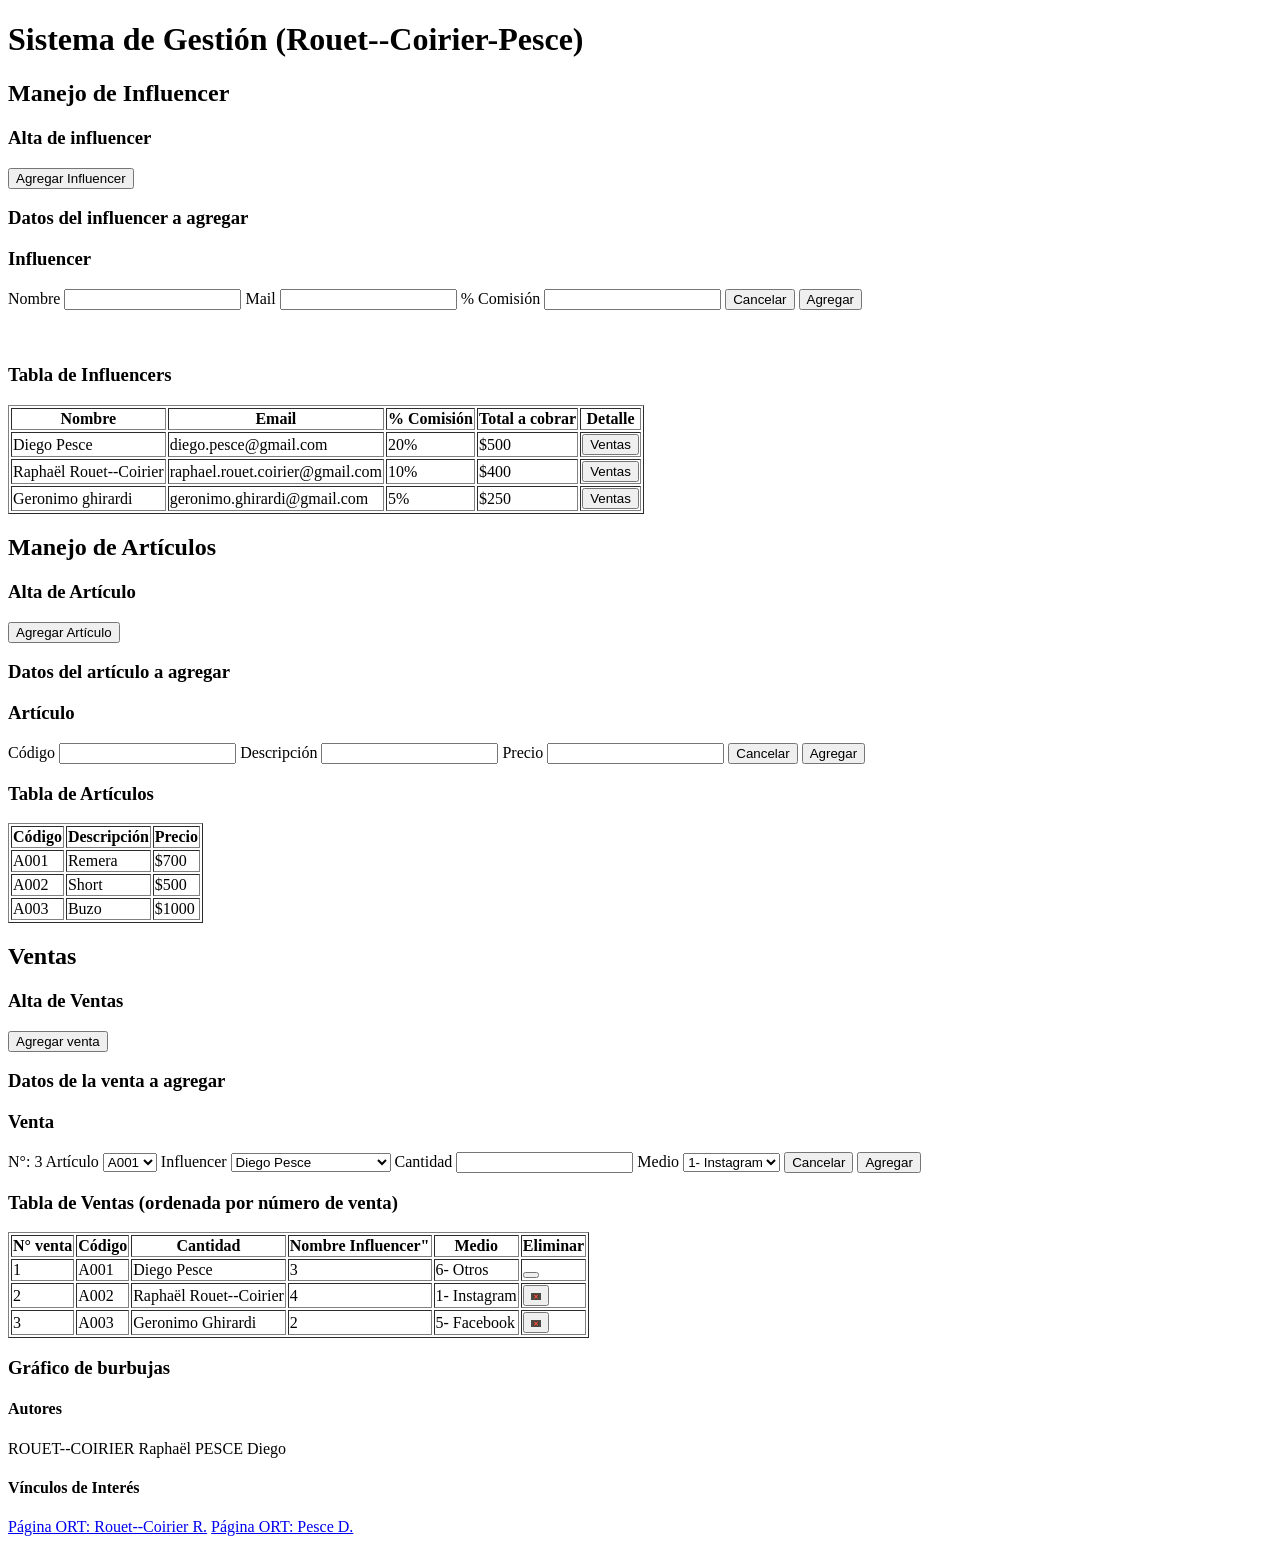
==== OBL1/366912-333152.html @ 2719b915 "Intento n°1 HTML OBL1 Le falta el logo de la cruz en el boton de suprimir en la tabla de ventas." ====
<!DOCTYPE html>
<html lang="es">
<head>
    <meta charset="UTF-8">
    <meta name="viewport" content="width=device-width, initial-scale=1.0">
    <link rel= “stylesheet” href="stylesheet.css"> 
    <title>Sistema de gestión</title>
</head>

<header>

    <h1> Sistema de Gestión (Rouet--Coirier-Pesce)</h1>

</header>

<body>

<h2> Manejo de Influencer </h2>
<h3> Alta de influencer </h3>
<button> Agregar Influencer </button>
<h3> Datos del influencer a agregar </h3>
<h3> Influencer</h3>
<label> Nombre</label>
<input type="text"> 
<label> Mail </label>
<input type="text"> 
<label> % Comisión </label>
<input type="number"> 
<button> Cancelar </button>
<button> Agregar </button>
<br>
<br>
<br>
<h3> Tabla de Influencers</h3>

    <table border="1">
        
        <thead>
            <tr>
                <th> Nombre </th>
                <th> Email </th>
                <th> % Comisión </th>
                <th> Total a cobrar </th>
                <th> Detalle </th>
            </tr>
        </thead>

        <tbody>
            <tr> 
                <td> Diego Pesce </td>
                <td> diego.pesce@gmail.com </td>
                <td> 20% </td>
                <td> $500 </td>
                <td> 
                    <button> Ventas </button>
                </td>
            </tr>
            <tr>
                <td> Raphaël Rouet--Coirier</td>
                <td> raphael.rouet.coirier@gmail.com</td>
                <td> 10%</td>
                <td> $400 </td>
                <td> 
                    <button> Ventas </button>
                </td>
            </tr>
            <tr> 
                <td> Geronimo ghirardi</td>
                <td> geronimo.ghirardi@gmail.com </td>
                <td> 5% </td>
                <td> $250 </td>
                <td> 
                    <button> Ventas </button>
                </td>
            </tr>
        </tbody>

    </table>
    
    <h2> Manejo de Artículos </h2>
    <h3> Alta de Artículo </h3>
    <button> Agregar Artículo </button>
    <h3> Datos del artículo a agregar</h3>
    <h3> Artículo </h3>
    <label> Código </label>
    <input type="number">
    <label> Descripción </label>
    <input type="Text">
    <label> Precio </label>
    <input type="Number">
    <button> Cancelar </button>
    <button> Agregar</button>
    <h3> Tabla de Artículos </h3>

    <table border="1">

        <thead>
            <tr>
                <th> Código </th>
                <th> Descripción </th>
                <th> Precio </th>
            </tr>
        </thead>

        <tbody>
            <tr> 
                <td> A001</td>
                <td> Remera</td>
                <td> $700 </td>
            </tr>
            <tr> 
                <td> A002</td>
                <td> Short</td>
                <td> $500 </td>
            </tr>
            <tr> 
                <td> A003</td>
                <td> Buzo</td>
                <td> $1000 </td>
            </tr>
        </tbody>

    </table>

<h2> Ventas </h2>
<h3> Alta de Ventas </h3>
<button> Agregar venta </button>
<h3> Datos de la venta a agregar </h3>
<h3> Venta </h3>
<label> N°: 3 Artículo </label>
<select>
    <option> A001</option>
    <option> A002 </option>
    <option> A003 </option>
</select>
<label> Influencer </label>
<select>
    <option> Diego Pesce</option>
    <option> Raphaël Rouet--Coirier </option>
    <option> Geronimo Ghirardi </option>
</select>
<label> Cantidad </label>
<input type="Number">
<label> Medio </label>
<select>
    <option> 1- Instagram </option>
    <option> 2- Youtube </option>
    <option> 3- X </option>
    <option> 4- TikTok </option>
    <option> 5- Facebook </option>
    <option> 6- Otros </option>
</select>
<button> Cancelar </button>
<button> Agregar</button>
<h3> Tabla de Ventas (ordenada por número de venta)</h3>

    <table border="1">

        <thead>

            <tr>
                <th> N° venta </th>
                <th> Código </th>
                <th> Cantidad </th>
                <th> Nombre Influencer"</th>
                <th> Medio </th>
                <th> Eliminar </th>
            </tr>
        </thead>

        <tbody>
            <tr> 
                <td> 1</td>
                <td> A001 </td>
                <td> Diego Pesce</td>
                <td> 3 </td>
                <td> 6- Otros </td>
                <td> 
                    <button img src="logo_cruz1.avif" width="10"> </button>
                </td>
            </tr>
            <tr> 
                <td> 2</td>
                <td> A002 </td>
                <td> Raphaël Rouet--Coirier </td>
                <td> 4 </td>
                <td> 1- Instagram </td>
                <td> 
                    <button>
                        <img src="images.png" width="10">
                    </button>
                </td>
            </tr>
            <tr> 
                <td> 3</td>
                <td> A003 </td>
                <td> Geronimo Ghirardi </td>
                <td> 2 </td>
                <td> 5- Facebook </td>
                <td> 
                    <button >
                        <img src="images.png" width="10">
                    </button>
                </td>
            </tr>
        </tbody>

    </table>

    <h3> Gráfico de burbujas </h3>

</body>

<footer>

<h4> Autores </h4>
<p1> ROUET--COIRIER Raphaël</p1>
<p2> PESCE Diego </p2>
<h4> Vínculos de Interés </h4>
<p1> 
    <a href="https://www.ort.edu.uy/?utm_source=search&utm_medium=cpc&utm_campaign=SEARCH_2501_INSTITUCIONAL_Postgrado&utm_term=master%20educacion&utm_content=INSTITUCIONAL&gclid=Cj0KCQjwiJvQBhCYARIsAMjts3J38etYQRTX_DYPdEuvwIJzUSnUL5zcrMl5gWzP123TiuvL_DKQr_saAl73EALw_wcB
    " target="_blank"> Página ORT: Rouet--Coirier R.</a>
</p1>
<p2> 
    <a href="https://www.ort.edu.uy/?utm_source=search&utm_medium=cpc&utm_campaign=SEARCH_2501_INSTITUCIONAL_Postgrado&utm_term=master%20educacion&utm_content=INSTITUCIONAL&gclid=Cj0KCQjwiJvQBhCYARIsAMjts3J38etYQRTX_DYPdEuvwIJzUSnUL5zcrMl5gWzP123TiuvL_DKQr_saAl73EALw_wcB
    " target="_blank"> Página ORT: Pesce D.</a>
</p2>

</footer>

</html>
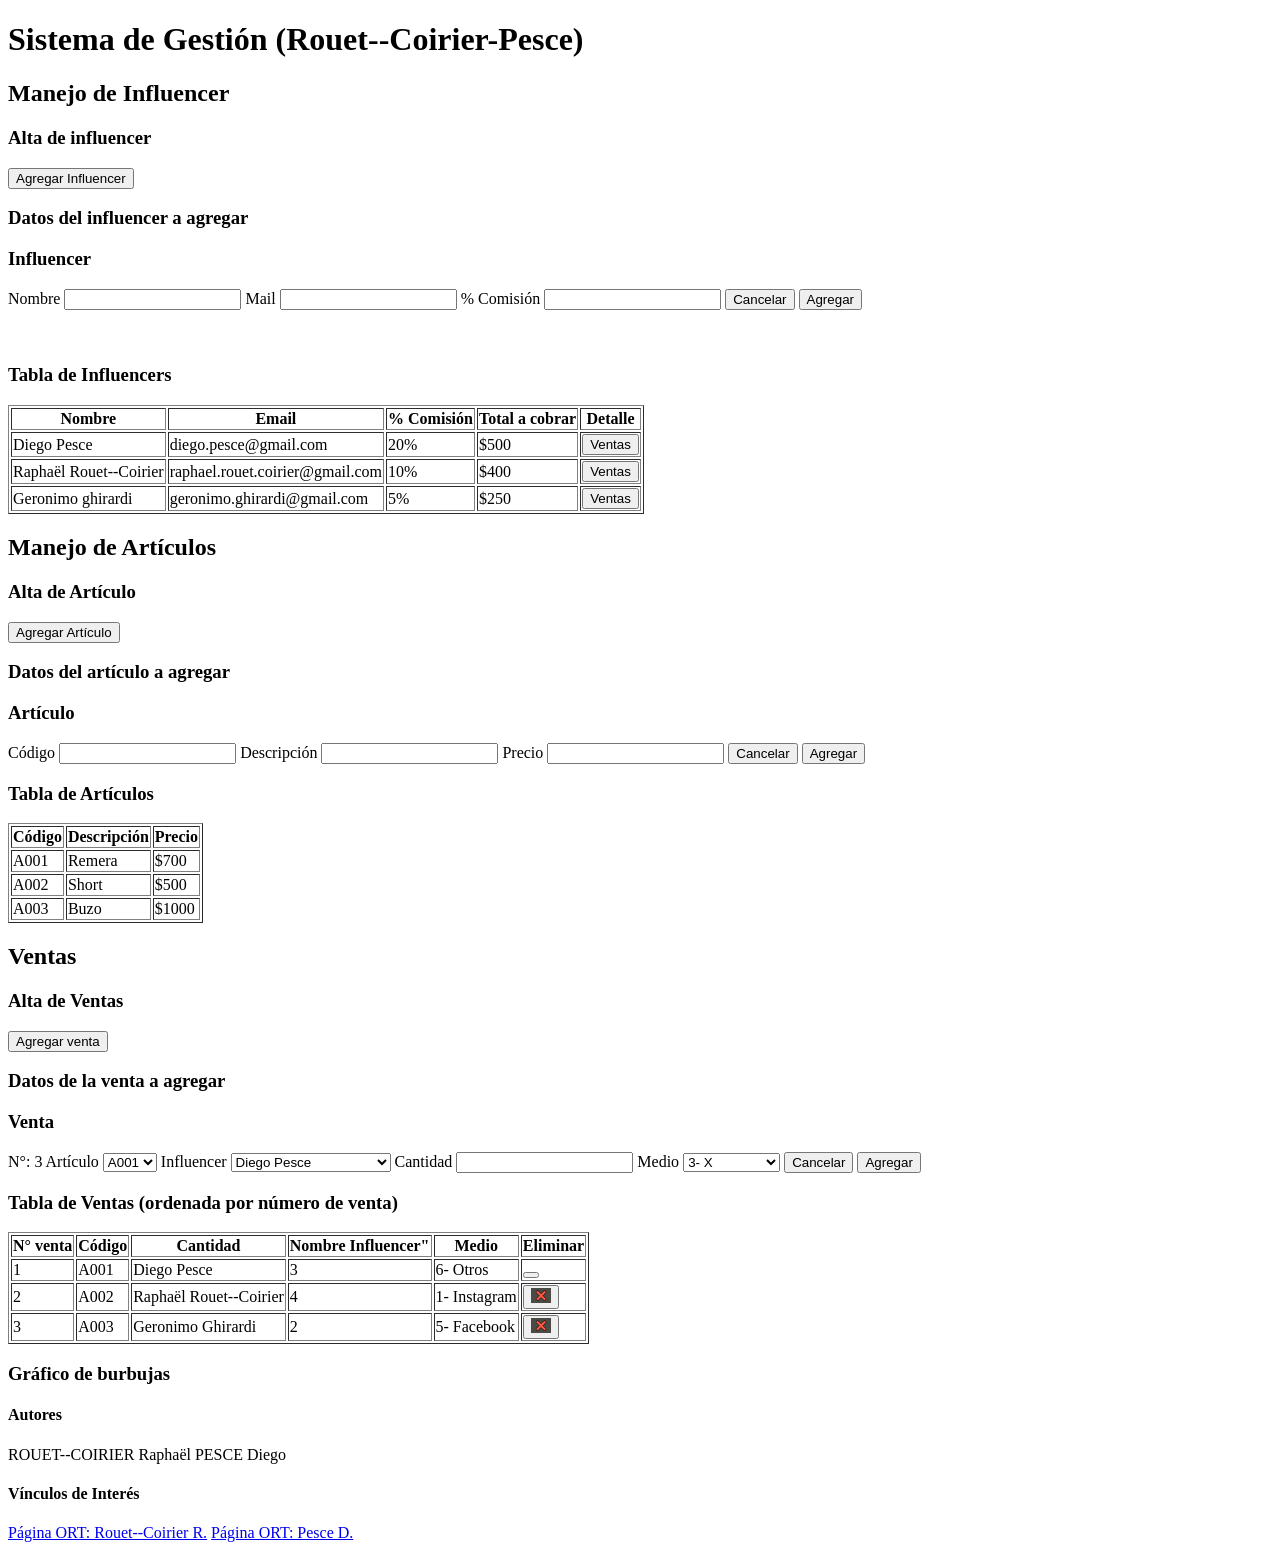
==== commit cd8122b6: "Version 1.2 Se "corrigio" el problema del button en parte. Se agrego un "selected" en el select de l" ====
--- a/OBL1/366912-333152.html
+++ b/OBL1/366912-333152.html
@@ -145,7 +145,7 @@
 <select>
     <option> 1- Instagram </option>
     <option> 2- Youtube </option>
-    <option> 3- X </option>
+    <option selected> 3- X </option>
     <option> 4- TikTok </option>
     <option> 5- Facebook </option>
     <option> 6- Otros </option>
@@ -176,7 +176,7 @@
                 <td> 3 </td>
                 <td> 6- Otros </td>
                 <td> 
-                    <button img src="logo_cruz1.avif" width="10"> </button>
+                    <button img src="images.png" width="20"> </button>
                 </td>
             </tr>
             <tr> 
@@ -187,7 +187,7 @@
                 <td> 1- Instagram </td>
                 <td> 
                     <button>
-                        <img src="images.png" width="10">
+                        <img src="images.png" width="20">
                     </button>
                 </td>
             </tr>
@@ -199,7 +199,7 @@
                 <td> 5- Facebook </td>
                 <td> 
                     <button >
-                        <img src="images.png" width="10">
+                        <img src="images.png" width="20">
                     </button>
                 </td>
             </tr>
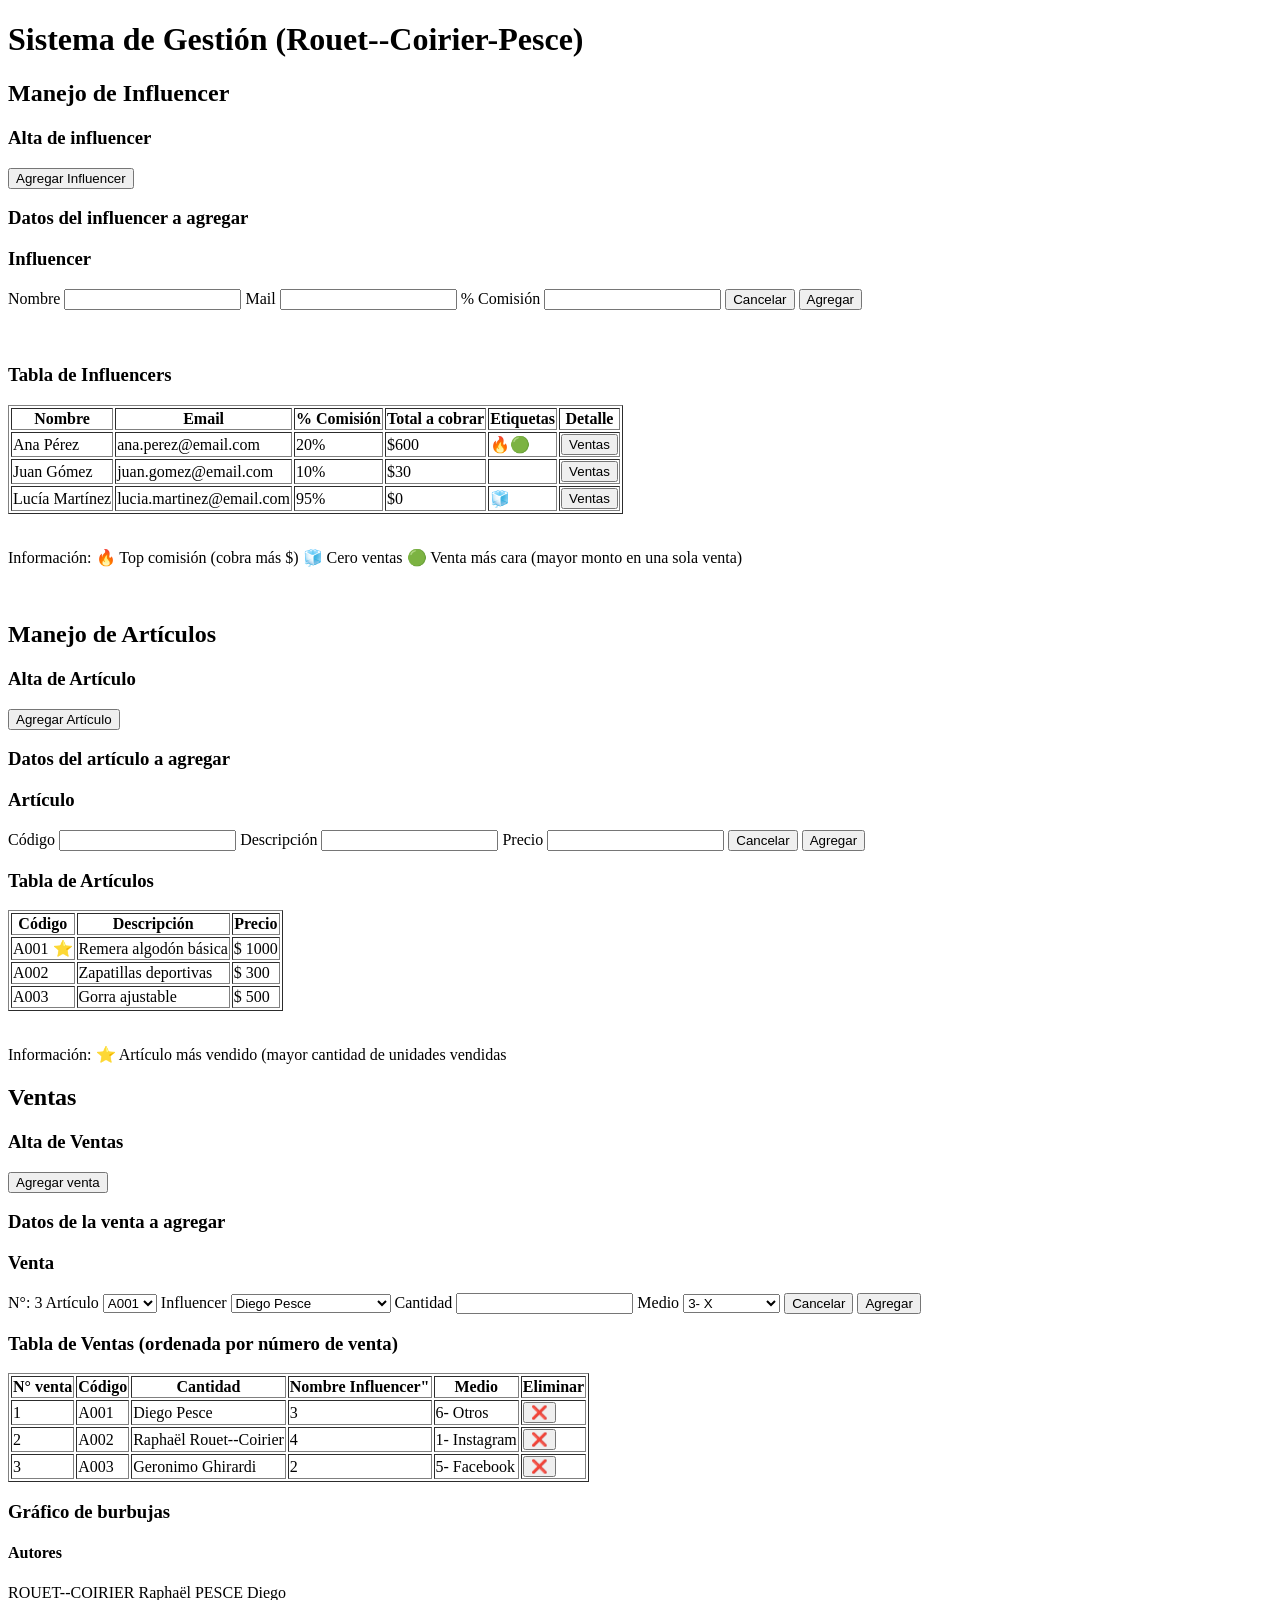
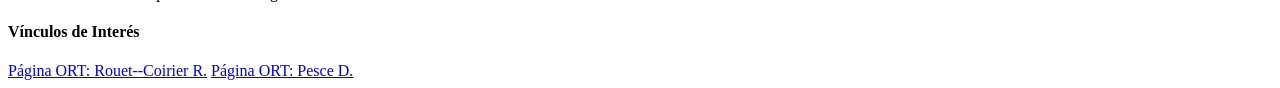
==== commit 1853c6eb: "Adición de emojis e información Se agregó la información y emojis que faltaban. Se sustituyó la imag" ====
--- a/OBL1/366912-333152.html
+++ b/OBL1/366912-333152.html
@@ -41,42 +41,48 @@
                 <th> Email </th>
                 <th> % Comisión </th>
                 <th> Total a cobrar </th>
+                <th> Etiquetas </th>
                 <th> Detalle </th>
             </tr>
         </thead>
 
         <tbody>
             <tr> 
-                <td> Diego Pesce </td>
-                <td> diego.pesce@gmail.com </td>
+                <td> Ana Pérez </td>
+                <td> ana.perez@email.com </td>
                 <td> 20% </td>
-                <td> $500 </td>
-                <td> 
-                    <button> Ventas </button>
-                </td>
-            </tr>
-            <tr>
-                <td> Raphaël Rouet--Coirier</td>
-                <td> raphael.rouet.coirier@gmail.com</td>
+                <td> $600 </td>
+                <td>🔥​🟢</td>
+                <td> 
+                    <button type="button"> Ventas </button>
+                </td>
+            </tr>
+            <tr>
+                <td> Juan Gómez</td>
+                <td> juan.gomez@email.com</td>
                 <td> 10%</td>
-                <td> $400 </td>
-                <td> 
-                    <button> Ventas </button>
-                </td>
-            </tr>
-            <tr> 
-                <td> Geronimo ghirardi</td>
-                <td> geronimo.ghirardi@gmail.com </td>
-                <td> 5% </td>
-                <td> $250 </td>
-                <td> 
-                    <button> Ventas </button>
+                <td> $30 </td>
+                <td></td>
+                <td> 
+                    <button type="button"> Ventas </button>
+                </td>
+            </tr>
+            <tr> 
+                <td> Lucía Martínez</td>
+                <td> lucia.martinez@email.com </td>
+                <td> 95% </td>
+                <td> $0 </td>
+                <td>🧊</td>
+                <td> 
+                    <button type="button"> Ventas </button>
                 </td>
             </tr>
         </tbody>
 
     </table>
-    
+    <br>
+    <p>Información: <span>🔥</span> Top comisión (cobra más $) <span>🧊</span> Cero ventas <span>🟢​</span> Venta más cara (mayor monto en una sola venta)</p>
+    <br>
     <h2> Manejo de Artículos </h2>
     <h3> Alta de Artículo </h3>
     <button> Agregar Artículo </button>
@@ -104,23 +110,25 @@
 
         <tbody>
             <tr> 
-                <td> A001</td>
-                <td> Remera</td>
-                <td> $700 </td>
+                <td> A001 ⭐​</td>
+                <td> Remera algodón básica</td>
+                <td> $ 1000 </td>
             </tr>
             <tr> 
                 <td> A002</td>
-                <td> Short</td>
-                <td> $500 </td>
+                <td> Zapatillas deportivas</td>
+                <td> $ 300 </td>
             </tr>
             <tr> 
                 <td> A003</td>
-                <td> Buzo</td>
-                <td> $1000 </td>
+                <td> Gorra ajustable</td>
+                <td> $ 500 </td>
             </tr>
         </tbody>
 
     </table>
+    <br>
+    <p>Información: <span>⭐​</span> Artículo más vendido (mayor cantidad de unidades vendidas</p>
 
 <h2> Ventas </h2>
 <h3> Alta de Ventas </h3>
@@ -176,7 +184,9 @@
                 <td> 3 </td>
                 <td> 6- Otros </td>
                 <td> 
-                    <button img src="images.png" width="20"> </button>
+                    <button type="button">
+                        ❌​
+                    </button>
                 </td>
             </tr>
             <tr> 
@@ -186,8 +196,8 @@
                 <td> 4 </td>
                 <td> 1- Instagram </td>
                 <td> 
-                    <button>
-                        <img src="images.png" width="20">
+                    <button type="button">
+                        ❌​
                     </button>
                 </td>
             </tr>
@@ -198,8 +208,8 @@
                 <td> 2 </td>
                 <td> 5- Facebook </td>
                 <td> 
-                    <button >
-                        <img src="images.png" width="20">
+                    <button type="button">
+                        ❌​
                     </button>
                 </td>
             </tr>
@@ -228,4 +238,4 @@
 
 </footer>
 
-</html>+</html>
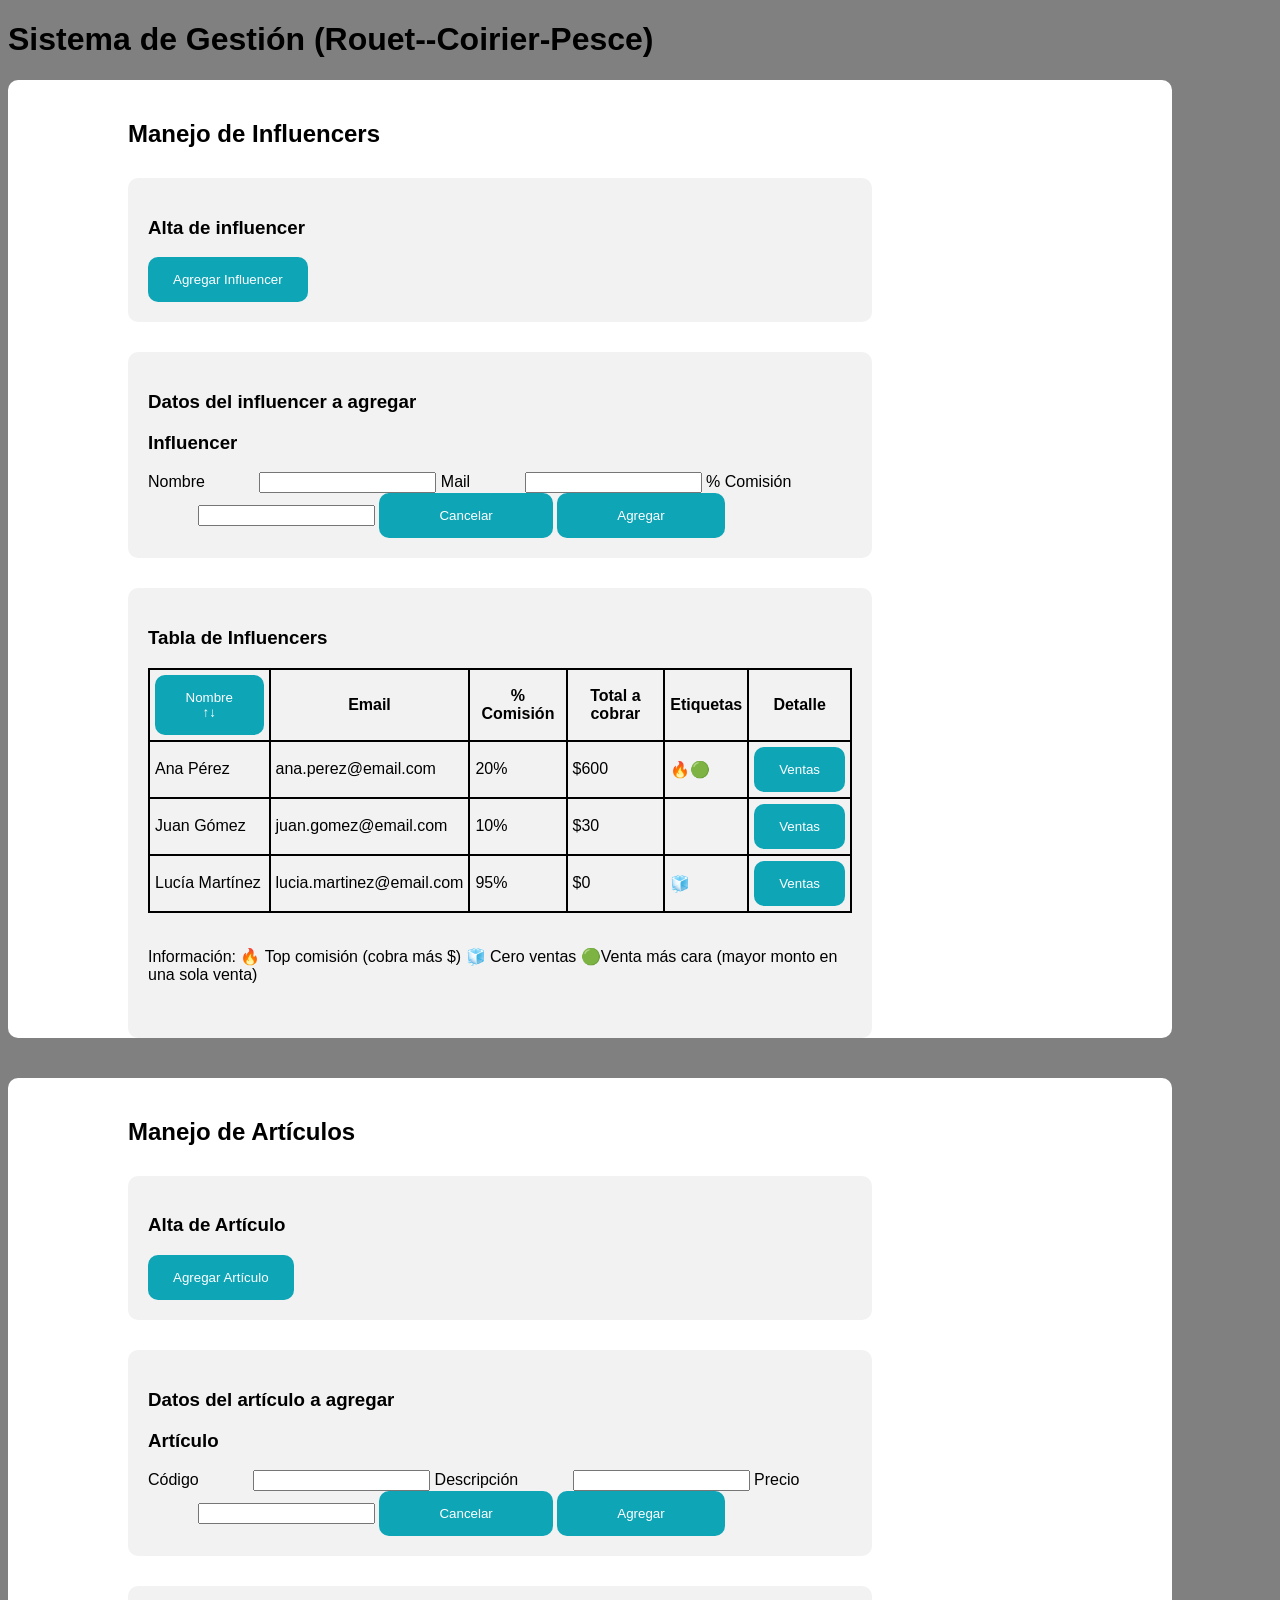
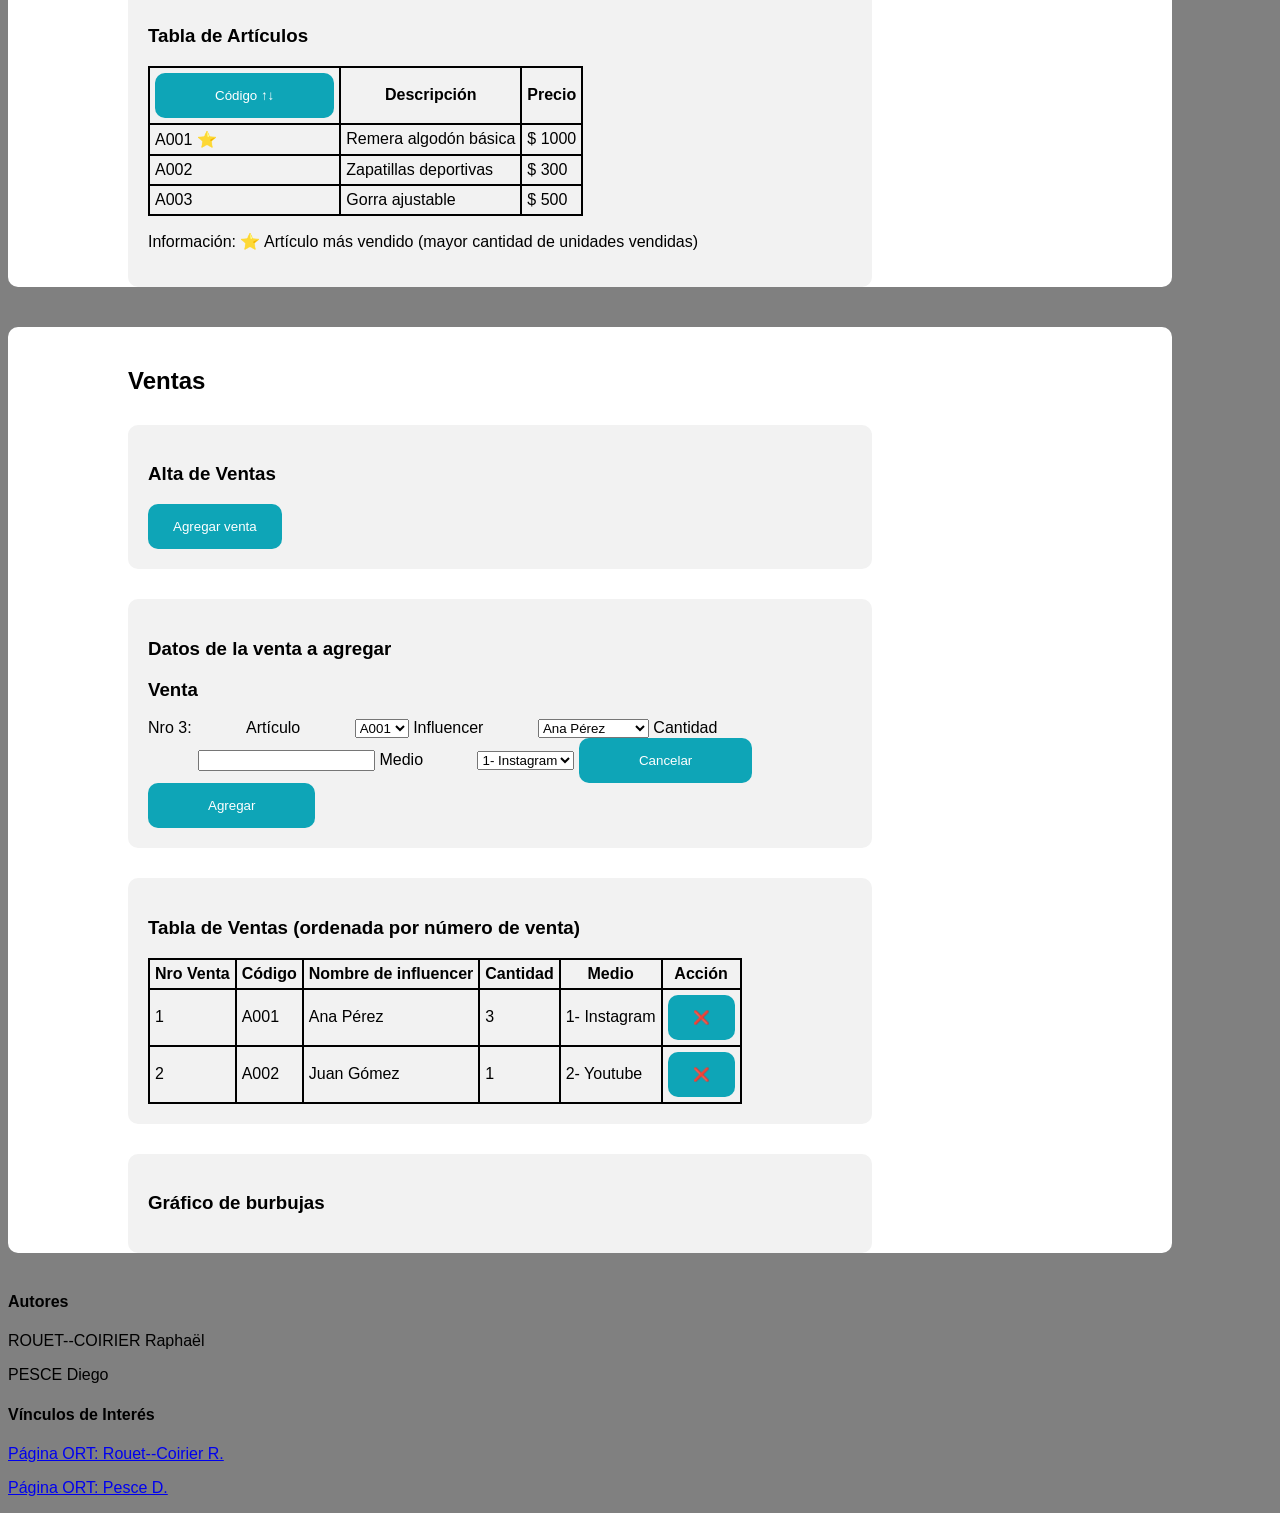
==== commit 1ababa7e: "Version Final? Se agrego el CSS" ====
--- a/OBL1/366912-333152.html
+++ b/OBL1/366912-333152.html
@@ -1,241 +1,261 @@
 <!DOCTYPE html>
 <html lang="es">
+
 <head>
     <meta charset="UTF-8">
     <meta name="viewport" content="width=device-width, initial-scale=1.0">
-    <link rel= “stylesheet” href="stylesheet.css"> 
+    <link rel="stylesheet" href="stylesheet.css">
     <title>Sistema de gestión</title>
 </head>
 
-<header>
-
-    <h1> Sistema de Gestión (Rouet--Coirier-Pesce)</h1>
-
-</header>
-
 <body>
-
-<h2> Manejo de Influencer </h2>
-<h3> Alta de influencer </h3>
-<button> Agregar Influencer </button>
-<h3> Datos del influencer a agregar </h3>
-<h3> Influencer</h3>
-<label> Nombre</label>
-<input type="text"> 
-<label> Mail </label>
-<input type="text"> 
-<label> % Comisión </label>
-<input type="number"> 
-<button> Cancelar </button>
-<button> Agregar </button>
-<br>
-<br>
-<br>
-<h3> Tabla de Influencers</h3>
-
-    <table border="1">
-        
-        <thead>
-            <tr>
-                <th> Nombre </th>
-                <th> Email </th>
-                <th> % Comisión </th>
-                <th> Total a cobrar </th>
-                <th> Etiquetas </th>
-                <th> Detalle </th>
-            </tr>
-        </thead>
-
-        <tbody>
-            <tr> 
-                <td> Ana Pérez </td>
-                <td> ana.perez@email.com </td>
-                <td> 20% </td>
-                <td> $600 </td>
-                <td>🔥​🟢</td>
-                <td> 
-                    <button type="button"> Ventas </button>
-                </td>
-            </tr>
-            <tr>
-                <td> Juan Gómez</td>
-                <td> juan.gomez@email.com</td>
-                <td> 10%</td>
-                <td> $30 </td>
-                <td></td>
-                <td> 
-                    <button type="button"> Ventas </button>
-                </td>
-            </tr>
-            <tr> 
-                <td> Lucía Martínez</td>
-                <td> lucia.martinez@email.com </td>
-                <td> 95% </td>
-                <td> $0 </td>
-                <td>🧊</td>
-                <td> 
-                    <button type="button"> Ventas </button>
-                </td>
-            </tr>
-        </tbody>
-
-    </table>
-    <br>
-    <p>Información: <span>🔥</span> Top comisión (cobra más $) <span>🧊</span> Cero ventas <span>🟢​</span> Venta más cara (mayor monto en una sola venta)</p>
-    <br>
-    <h2> Manejo de Artículos </h2>
-    <h3> Alta de Artículo </h3>
-    <button> Agregar Artículo </button>
-    <h3> Datos del artículo a agregar</h3>
-    <h3> Artículo </h3>
-    <label> Código </label>
-    <input type="number">
-    <label> Descripción </label>
-    <input type="Text">
-    <label> Precio </label>
-    <input type="Number">
-    <button> Cancelar </button>
-    <button> Agregar</button>
-    <h3> Tabla de Artículos </h3>
-
-    <table border="1">
-
-        <thead>
-            <tr>
-                <th> Código </th>
-                <th> Descripción </th>
-                <th> Precio </th>
-            </tr>
-        </thead>
-
-        <tbody>
-            <tr> 
-                <td> A001 ⭐​</td>
-                <td> Remera algodón básica</td>
-                <td> $ 1000 </td>
-            </tr>
-            <tr> 
-                <td> A002</td>
-                <td> Zapatillas deportivas</td>
-                <td> $ 300 </td>
-            </tr>
-            <tr> 
-                <td> A003</td>
-                <td> Gorra ajustable</td>
-                <td> $ 500 </td>
-            </tr>
-        </tbody>
-
-    </table>
-    <br>
-    <p>Información: <span>⭐​</span> Artículo más vendido (mayor cantidad de unidades vendidas</p>
-
-<h2> Ventas </h2>
-<h3> Alta de Ventas </h3>
-<button> Agregar venta </button>
-<h3> Datos de la venta a agregar </h3>
-<h3> Venta </h3>
-<label> N°: 3 Artículo </label>
-<select>
-    <option> A001</option>
-    <option> A002 </option>
-    <option> A003 </option>
-</select>
-<label> Influencer </label>
-<select>
-    <option> Diego Pesce</option>
-    <option> Raphaël Rouet--Coirier </option>
-    <option> Geronimo Ghirardi </option>
-</select>
-<label> Cantidad </label>
-<input type="Number">
-<label> Medio </label>
-<select>
-    <option> 1- Instagram </option>
-    <option> 2- Youtube </option>
-    <option selected> 3- X </option>
-    <option> 4- TikTok </option>
-    <option> 5- Facebook </option>
-    <option> 6- Otros </option>
-</select>
-<button> Cancelar </button>
-<button> Agregar</button>
-<h3> Tabla de Ventas (ordenada por número de venta)</h3>
-
-    <table border="1">
-
-        <thead>
-
-            <tr>
-                <th> N° venta </th>
-                <th> Código </th>
-                <th> Cantidad </th>
-                <th> Nombre Influencer"</th>
-                <th> Medio </th>
-                <th> Eliminar </th>
-            </tr>
-        </thead>
-
-        <tbody>
-            <tr> 
-                <td> 1</td>
-                <td> A001 </td>
-                <td> Diego Pesce</td>
-                <td> 3 </td>
-                <td> 6- Otros </td>
-                <td> 
-                    <button type="button">
-                        ❌​
-                    </button>
-                </td>
-            </tr>
-            <tr> 
-                <td> 2</td>
-                <td> A002 </td>
-                <td> Raphaël Rouet--Coirier </td>
-                <td> 4 </td>
-                <td> 1- Instagram </td>
-                <td> 
-                    <button type="button">
-                        ❌​
-                    </button>
-                </td>
-            </tr>
-            <tr> 
-                <td> 3</td>
-                <td> A003 </td>
-                <td> Geronimo Ghirardi </td>
-                <td> 2 </td>
-                <td> 5- Facebook </td>
-                <td> 
-                    <button type="button">
-                        ❌​
-                    </button>
-                </td>
-            </tr>
-        </tbody>
-
-    </table>
-
-    <h3> Gráfico de burbujas </h3>
+    <header>
+        <h1> Sistema de Gestión (Rouet--Coirier-Pesce)</h1>
+    </header>
+
+    <Section>
+        <h2> Manejo de Influencers </h2>
+        <article>
+
+            <h3> Alta de influencer </h3>
+            <button> Agregar Influencer </button>
+        </article>
+
+        <article>
+            <h3> Datos del influencer a agregar </h3>
+            <h3> Influencer</h3>
+            <label> Nombre </label>
+            <input type="text">
+            <label> Mail </label>
+            <input type="text">
+            <label> % Comisión </label>
+            <input type="number">
+            <button id="b1"> Cancelar </button>
+            <button id="b1"> Agregar </button>
+        </article>
+
+        <article>
+            <h3> Tabla de Influencers</h3>
+
+            <table>
+
+                <thead>
+                    <tr>
+                        <th>
+                            <button> Nombre ↑↓</button>
+                        </th>
+                        <th> Email </th>
+                        <th> % Comisión </th>
+                        <th> Total a cobrar </th>
+                        <th> Etiquetas </th>
+                        <th> Detalle </th>
+                    </tr>
+                </thead>
+
+                <tbody>
+                    <tr>
+                        <td> Ana Pérez </td>
+                        <td> ana.perez@email.com </td>
+                        <td> 20% </td>
+                        <td> $600 </td>
+                        <td>🔥​🟢</td>
+                        <td>
+                            <button type="button"> Ventas </button>
+                        </td>
+                    </tr>
+                    <tr>
+                        <td> Juan Gómez</td>
+                        <td> juan.gomez@email.com</td>
+                        <td> 10%</td>
+                        <td> $30 </td>
+                        <td></td>
+                        <td>
+                            <button type="button"> Ventas </button>
+                        </td>
+                    </tr>
+                    <tr>
+                        <td> Lucía Martínez</td>
+                        <td> lucia.martinez@email.com </td>
+                        <td> 95% </td>
+                        <td> $0 </td>
+                        <td>🧊</td>
+                        <td>
+                            <button type="button"> Ventas </button>
+                        </td>
+                    </tr>
+                </tbody>
+
+            </table>
+            <br>
+            <p>Información: <span>🔥</span> Top comisión (cobra más $) <span>🧊</span> Cero ventas <span>🟢​</span>
+                Venta más cara (mayor monto en una sola venta)</p>
+            <br>
+        </article>
+
+    </Section>
+
+    <section>
+        <h2> Manejo de Artículos </h2>
+        <article>
+            <h3> Alta de Artículo </h3>
+            <button> Agregar Artículo </button>
+        </article>
+        <article>
+            <h3> Datos del artículo a agregar</h3>
+            <h3> Artículo </h3>
+            <label> Código </label>
+            <input type="number">
+            <label> Descripción </label>
+            <input type="Text">
+            <label> Precio </label>
+            <input type="Number">
+            <button id="b1"> Cancelar </button>
+            <button id="b1"> Agregar</button>
+        </article>
+        <article>
+            <h3> Tabla de Artículos </h3>
+            <table>
+
+                <thead>
+                    <tr>
+                        <th>
+                            <button id="b1"> Código ↑↓ </button>
+                        </th>
+                        <th> Descripción </th>
+                        <th> Precio </th>
+                    </tr>
+                </thead>
+
+                <tbody>
+                    <tr>
+                        <td> A001 ⭐​</td>
+                        <td> Remera algodón básica</td>
+                        <td> $ 1000 </td>
+                    </tr>
+                    <tr>
+                        <td> A002</td>
+                        <td> Zapatillas deportivas</td>
+                        <td> $ 300 </td>
+                    </tr>
+                    <tr>
+                        <td> A003</td>
+                        <td> Gorra ajustable</td>
+                        <td> $ 500 </td>
+                    </tr>
+                </tbody>
+
+            </table>
+            <p>Información: <span>⭐​</span> Artículo más vendido (mayor cantidad de unidades vendidas)</p>
+        </article>
+
+    </section>
+    <section>
+        <h2> Ventas </h2>
+        <article>
+            <h3> Alta de Ventas </h3>
+            <button> Agregar venta </button>
+        </article>
+        <article>
+            <h3> Datos de la venta a agregar </h3>
+            <h3> Venta </h3>
+            <label class="l3"> Nro 3: </label>
+           
+            <label> Artículo </label>
+            <select>
+                <option> A001</option>
+                <option> A002 </option>
+                <option> A003 </option>
+            </select>
+            <label> Influencer </label>
+            <select>
+                <option> Ana Pérez </option>
+                <option> Juan Gómez </option>
+                <option> Lucía Martínez </option>
+            </select>
+            <label> Cantidad </label>
+            <input type="Number">
+            <label> Medio </label>
+            <select>
+                <option selected> 1- Instagram </option>
+                <option> 2- Youtube </option>
+                <option> 3- X </option>
+                <option> 4- TikTok </option>
+                <option> 5- Facebook </option>
+                <option> 6- Otros </option>
+            </select>
+            <button id="b1"> Cancelar </button>
+            <button id="b1"> Agregar</button>
+        </article>
+        <article>
+            <h3> Tabla de Ventas (ordenada por número de venta)</h3>
+
+            <table>
+
+                <thead>
+
+                    <tr>
+                        <th> Nro Venta </th>
+                        <th> Código </th>
+                        <th> Nombre de influencer </th>
+                        <th> Cantidad </th>
+                        <th> Medio </th>
+                        <th> Acción </th>
+                    </tr>
+                </thead>
+
+                <tbody>
+                    <tr>
+                        <td> 1</td>
+                        <td> A001 </td>
+                        <td> Ana Pérez </td>
+                        <td> 3 </td>
+                        <td> 1- Instagram </td>
+                        <td>
+                            <button type="button">
+                                ❌​
+                            </button>
+                        </td>
+                    </tr>
+                    <tr>
+                        <td> 2</td>
+                        <td> A002 </td>
+                        <td> Juan Gómez </td>
+                        <td> 1 </td>
+                        <td> 2- Youtube </td>
+                        <td>
+                            <button type="button">
+                                ❌​
+                            </button>
+                        </td>
+                    </tr>
+                </tbody>
+
+            </table>
+        </article>
+        <article>
+            <h3> Gráfico de burbujas </h3>
+        </article>
+    </section>
+
+    <footer>
+
+        <h4> Autores </h4>
+        <p> ROUET--COIRIER Raphaël</p>
+        <p> PESCE Diego </p>
+        <h4> Vínculos de Interés </h4>
+        <p>
+            <a href="https://www.ort.edu.uy/?utm_source=search&utm_medium=cpc&utm_campaign=SEARCH_2501_INSTITUCIONAL_Postgrado&utm_term=master%20educacion&utm_content=INSTITUCIONAL&gclid=Cj0KCQjwiJvQBhCYARIsAMjts3J38etYQRTX_DYPdEuvwIJzUSnUL5zcrMl5gWzP123TiuvL_DKQr_saAl73EALw_wcB
+                " target="_blank"> Página ORT: Rouet--Coirier R.</a>
+        </p>
+        <p>
+            <a href="https://www.ort.edu.uy/?utm_source=search&utm_medium=cpc&utm_campaign=SEARCH_2501_INSTITUCIONAL_Postgrado&utm_term=master%20educacion&utm_content=INSTITUCIONAL&gclid=Cj0KCQjwiJvQBhCYARIsAMjts3J38etYQRTX_DYPdEuvwIJzUSnUL5zcrMl5gWzP123TiuvL_DKQr_saAl73EALw_wcB
+            " target="_blank"> Página ORT: Pesce D.</a>
+        </p>
+
+    </footer>
 
 </body>
 
-<footer>
-
-<h4> Autores </h4>
-<p1> ROUET--COIRIER Raphaël</p1>
-<p2> PESCE Diego </p2>
-<h4> Vínculos de Interés </h4>
-<p1> 
-    <a href="https://www.ort.edu.uy/?utm_source=search&utm_medium=cpc&utm_campaign=SEARCH_2501_INSTITUCIONAL_Postgrado&utm_term=master%20educacion&utm_content=INSTITUCIONAL&gclid=Cj0KCQjwiJvQBhCYARIsAMjts3J38etYQRTX_DYPdEuvwIJzUSnUL5zcrMl5gWzP123TiuvL_DKQr_saAl73EALw_wcB
-    " target="_blank"> Página ORT: Rouet--Coirier R.</a>
-</p1>
-<p2> 
-    <a href="https://www.ort.edu.uy/?utm_source=search&utm_medium=cpc&utm_campaign=SEARCH_2501_INSTITUCIONAL_Postgrado&utm_term=master%20educacion&utm_content=INSTITUCIONAL&gclid=Cj0KCQjwiJvQBhCYARIsAMjts3J38etYQRTX_DYPdEuvwIJzUSnUL5zcrMl5gWzP123TiuvL_DKQr_saAl73EALw_wcB
-    " target="_blank"> Página ORT: Pesce D.</a>
-</p2>
-
-</footer>
-
-</html>
+
+
+</html>
--- a/OBL1/stylesheet.css
+++ b/OBL1/stylesheet.css
@@ -0,0 +1,57 @@
+body{
+    background-color: #808080;
+    font-family: Arial;
+}
+section{
+    background-color: white;
+    padding-left: 120px;
+    padding-top: 20px;
+    border-radius: 10px;
+    margin-right: 100px;
+    margin-bottom:40px;
+    padding-right: 300px;
+}
+article{
+    margin-top: 30px;
+    background-color: #F2F2F2;
+    border-radius: 10px;
+    padding: 20px;
+}
+button{
+    background-color:#0EA5B7;
+    border-radius: 10px;
+    border:none;
+    padding-left: 25px;
+    padding-right: 25px;
+    padding-top: 15px;
+    padding-bottom: 15px;
+    text-align: center;
+    color: white;
+}
+#b1{
+    background-color:#0EA5B7;
+    border-radius: 10px;
+    border:none;
+    padding-left: 60px;
+    padding-right: 60px;
+    padding-top: 15px;
+    padding-bottom: 15px;
+    text-align: center;
+    color: white;
+}
+input{
+    margin-left: 50px;
+}
+th,table,td{
+    border-color:black;
+    border-width: 2px;
+    border-style: solid;
+    border-collapse: collapse;
+    padding: 5px;
+}
+select{
+    margin-left: 50px;
+}
+.l3{
+    margin-right: 50px;
+}
